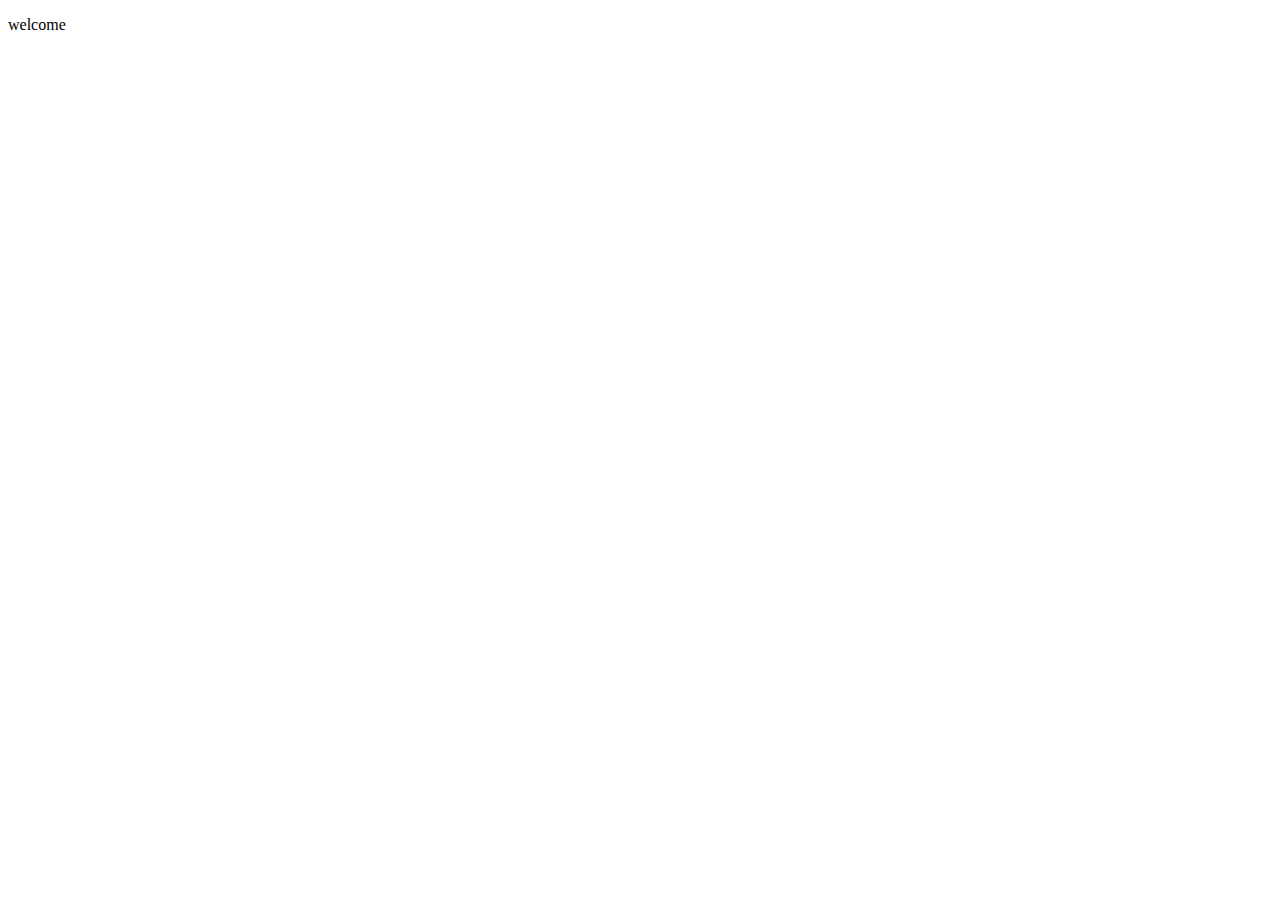
==== index.html @ d73461ec "Hemos añadido la hoja de estilos, con el tipo de fuente y tamaño" ====
<!DOCTYPE html>
<html lang="es">
<head>
    <meta charset="UTF-8">
    <meta http-equiv="X-UA-Compatible" content="IE=edge">
    <meta name="viewport" content="width=device-width, initial-scale=1.0">
    <title>Index de la práctica</title>
</head>
<body>
    <p>welcome</p>
</body>
</html>
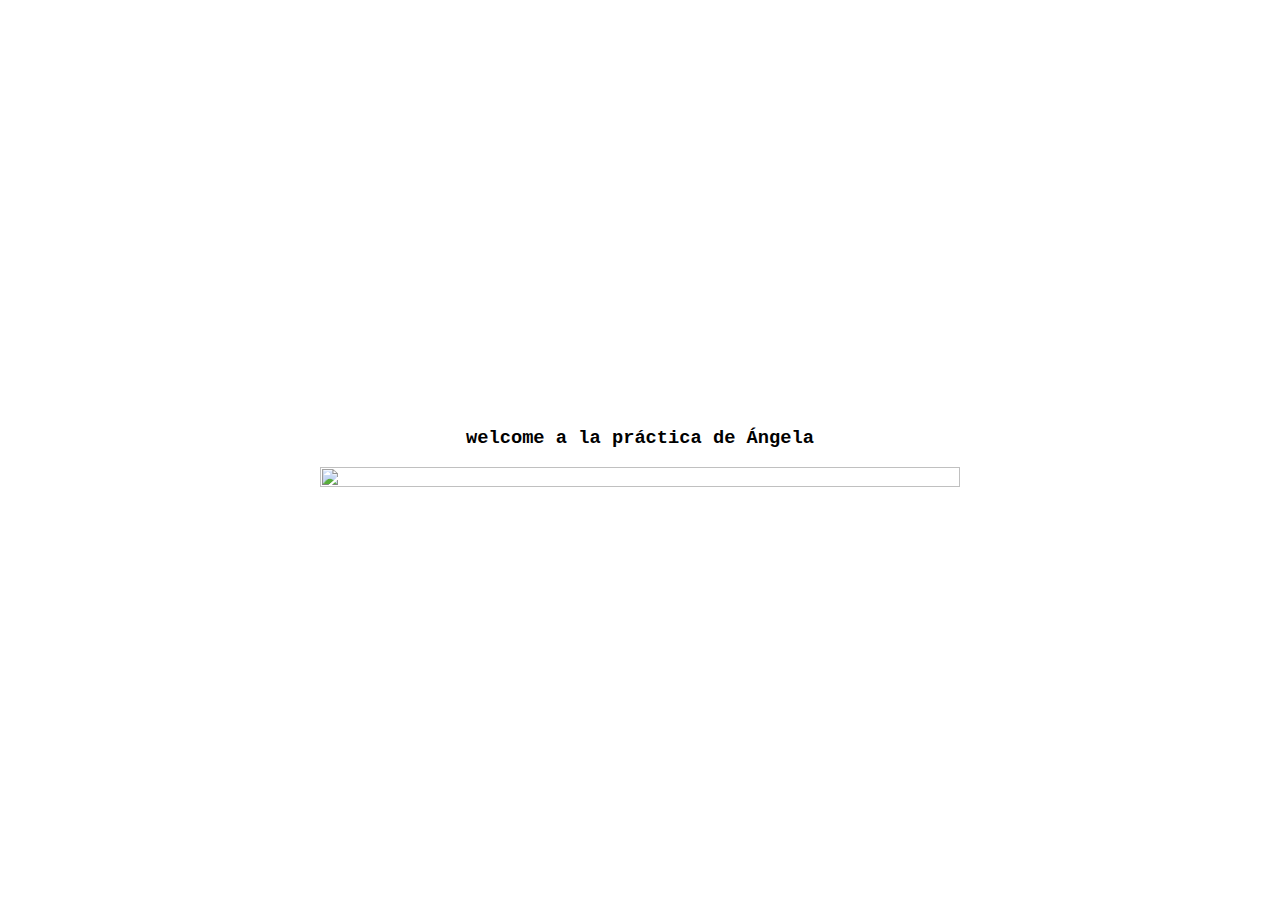
==== commit 209246c5: "Hemos añadido imagen al index, asi como cambios en el css  On branch master  Changes to be committed" ====
--- a/index.html
+++ b/index.html
@@ -1,12 +1,22 @@
 <!DOCTYPE html>
 <html lang="es">
-<head>
-    <meta charset="UTF-8">
-    <meta http-equiv="X-UA-Compatible" content="IE=edge">
-    <meta name="viewport" content="width=device-width, initial-scale=1.0">
+  <head>
+    <meta charset="UTF-8" />
+    <meta http-equiv="X-UA-Compatible" content="IE=edge" />
+    <meta name="viewport" content="width=device-width, initial-scale=1.0" />
+    <link rel="stylesheet" href="style.css" />
     <title>Index de la práctica</title>
-</head>
-<body>
-    <p>welcome</p>
-</body>
-</html>+  </head>
+  <body>
+    <div class="contenedor">
+      <div class="seccion">
+        <h3>welcome a la práctica de Ángela</h3>
+        <img
+          class="imagen"
+          src="https://c.tenor.com/8MpDsPPKOJQAAAAC/walking-duck.gif"
+          alt=""
+        />
+      </div>
+    </div>
+  </body>
+</html>
--- a/style.css
+++ b/style.css
@@ -0,0 +1,23 @@
+html,
+body {
+  font-family: "Courier New", Courier, monospace;
+  
+  text-align: center;
+  height: 100%;
+  margin: 0;
+}
+
+.contenedor {
+  height: 100%;
+  display: flex;
+  justify-content: center;
+  align-items: center;
+}
+.seccion {
+  width: 50%;
+  height: auto;
+}
+.imagen {
+  width: 100%;
+  height: 100%;
+}
